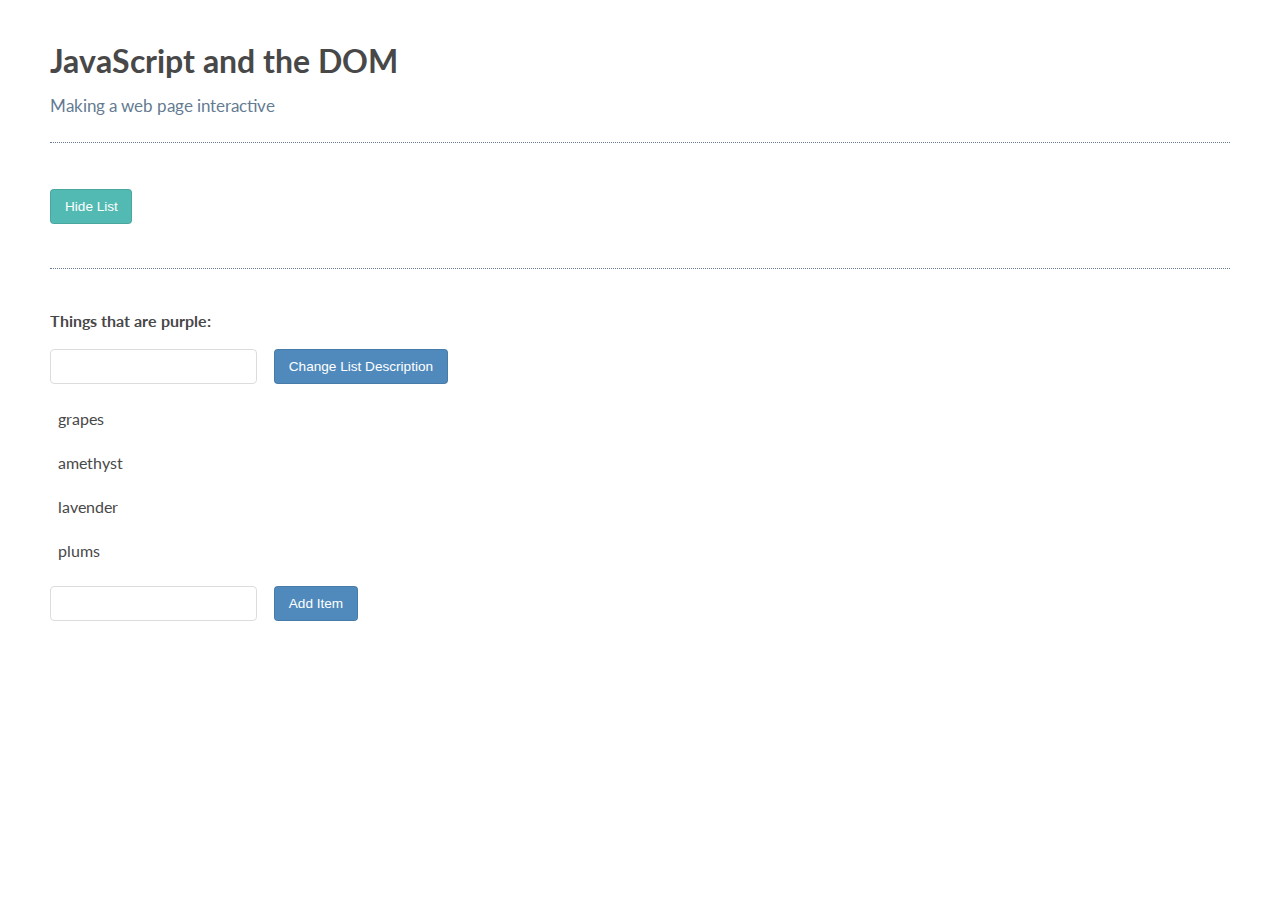
==== SchoolProjects/index.html @ ba5ec46f "Pushing Project Files No Changes to Project" ====
<!DOCTYPE html>
<html>
  <head>
    <title>JavaScript and the DOM</title>
    <link rel="stylesheet" href="styles.css">
  </head>
  <body>
    <h1 id="myHeading">JavaScript and the DOM</h1>
    <p>Making a web page interactive</p>

    <button id='toggleList'>Hide List</button>

    <div class='list'>
      <p class='description'>Things that are purple:</p>
      <input type='text' class='description'>
      <button class='description'>Change List Description</button>

      <ul>
        <li>grapes</li>
        <li>amethyst</li>
        <li>lavender</li>
        <li>plums</li>
      </ul>
      <input type='text' class='addItemInput'>
      <button class='addItemButton'>Add Item</button>
    </div>

    <script src="js.js"></script>
  </body>
</html>
---- SchoolProjects/styles.css ----
@import 'https://fonts.googleapis.com/css?family=Lato:400,700';

body {
  color: #484848;
  font-family: 'Lato', sans-serif;
  padding: .45em 2.65em 3em;
  line-height: 1.5;
}
h1 {
  margin-bottom: 0;
}
h1 + p {
  font-size: 1.08em;
  color: #637a91;
  margin-top: .5em;
  margin-bottom: 2.65em;
  padding-bottom: 1.325em;
  border-bottom: 1px dotted;
}
ul {
  padding-left: 0;
  list-style: none;
}
li {
  padding: .45em .5em;
  margin-bottom: .35em;
  display: flex;
  align-items: center;
}
input,
button {
  font-size: .85em;
  padding: .65em 1em;
  border-radius: .3em;
  outline: 0;
}
input {
  border: 1px solid #dcdcdc;
  margin-right: 1em;
}
div {
  margin-top: 2.8em;
  padding: 1.5em 0 .5em;
  border-top: 1px dotted #637a91;
}
p.description,
p:nth-of-type(2) {
  font-weight: bold;
}
/* Buttons */
button {
  color: white;
  background: #508abc;
  border: solid 1px;
  border-color: rgba(0, 0, 0, .1);
  cursor: pointer;
}
button + button {
  margin-left: .5em;
}
p + button {
  background: #52bab3;
}
.list button + button {
  background: #768da3;
}
.list li button + button {
  background: #508abc;
}
li button:first-child {
  margin-left: auto;
  background: #52bab3;
}
.list li button:last-child {
  background: #768da3;
}
li button {
  font-size: .75em;
  padding: .5em .65em;
}
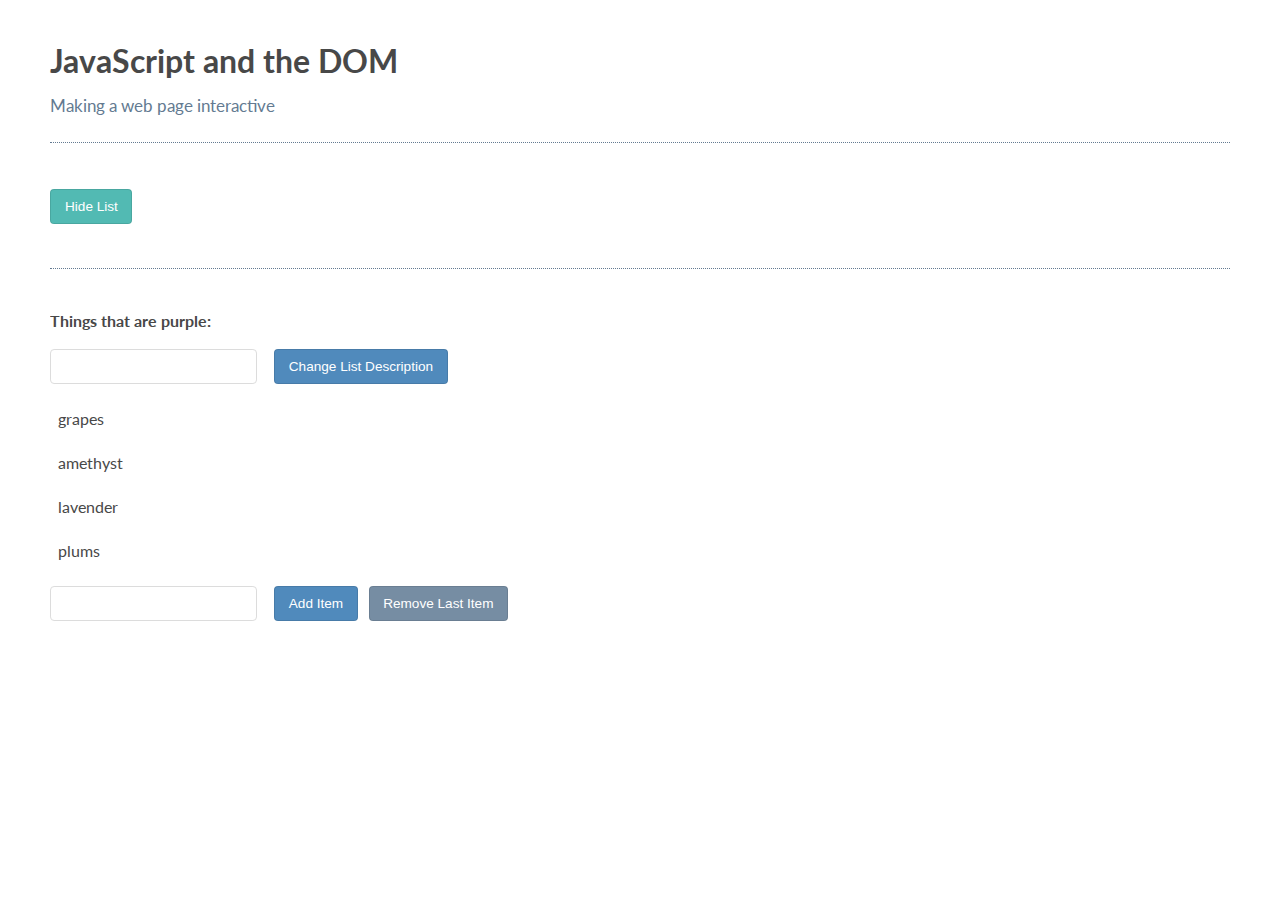
==== commit b39600bb: "Final Changes 02/08/19" ====
--- a/SchoolProjects/index.html
+++ b/SchoolProjects/index.html
@@ -23,8 +23,11 @@
       </ul>
       <input type='text' class='addItemInput'>
       <button class='addItemButton'>Add Item</button>
+      <button class='removeItemButton'>Remove Last Item</button>
+
     </div>
 
     <script src="js.js"></script>
+    <script src='temp.js'></script>
   </body>
 </html>
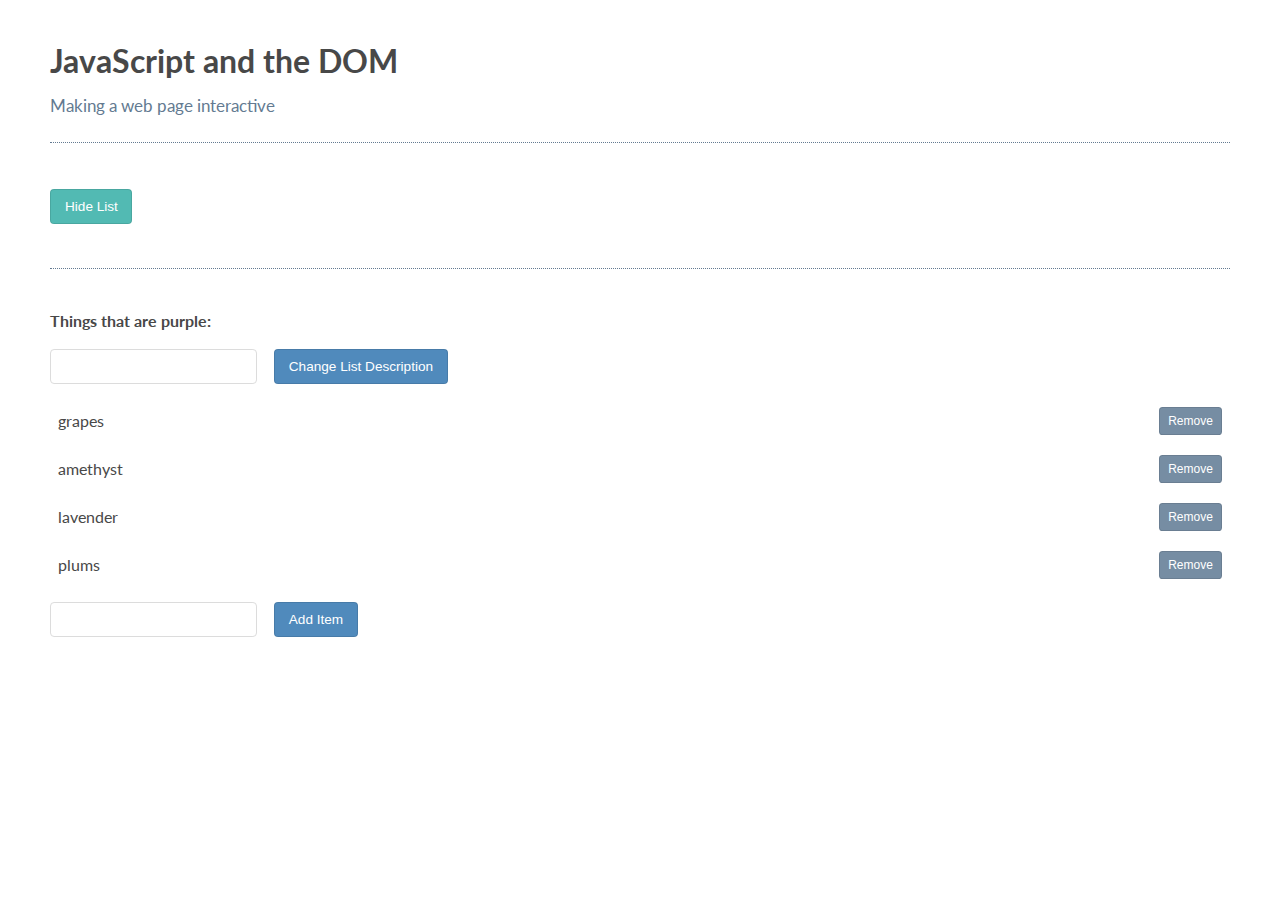
==== commit 564f7bf2: "updating work changes 2/11/19" ====
--- a/SchoolProjects/index.html
+++ b/SchoolProjects/index.html
@@ -16,18 +16,15 @@
       <button class='description'>Change List Description</button>
 
       <ul>
-        <li>grapes</li>
-        <li>amethyst</li>
-        <li>lavender</li>
-        <li>plums</li>
+        <li>grapes<button>Remove</button></li>
+        <li>amethyst<button>Remove</button></li>
+        <li>lavender<button>Remove</button></li>
+        <li>plums<button>Remove</button></li>
       </ul>
       <input type='text' class='addItemInput'>
       <button class='addItemButton'>Add Item</button>
-      <button class='removeItemButton'>Remove Last Item</button>
-
     </div>
 
     <script src="js.js"></script>
-    <script src='temp.js'></script>
   </body>
 </html>
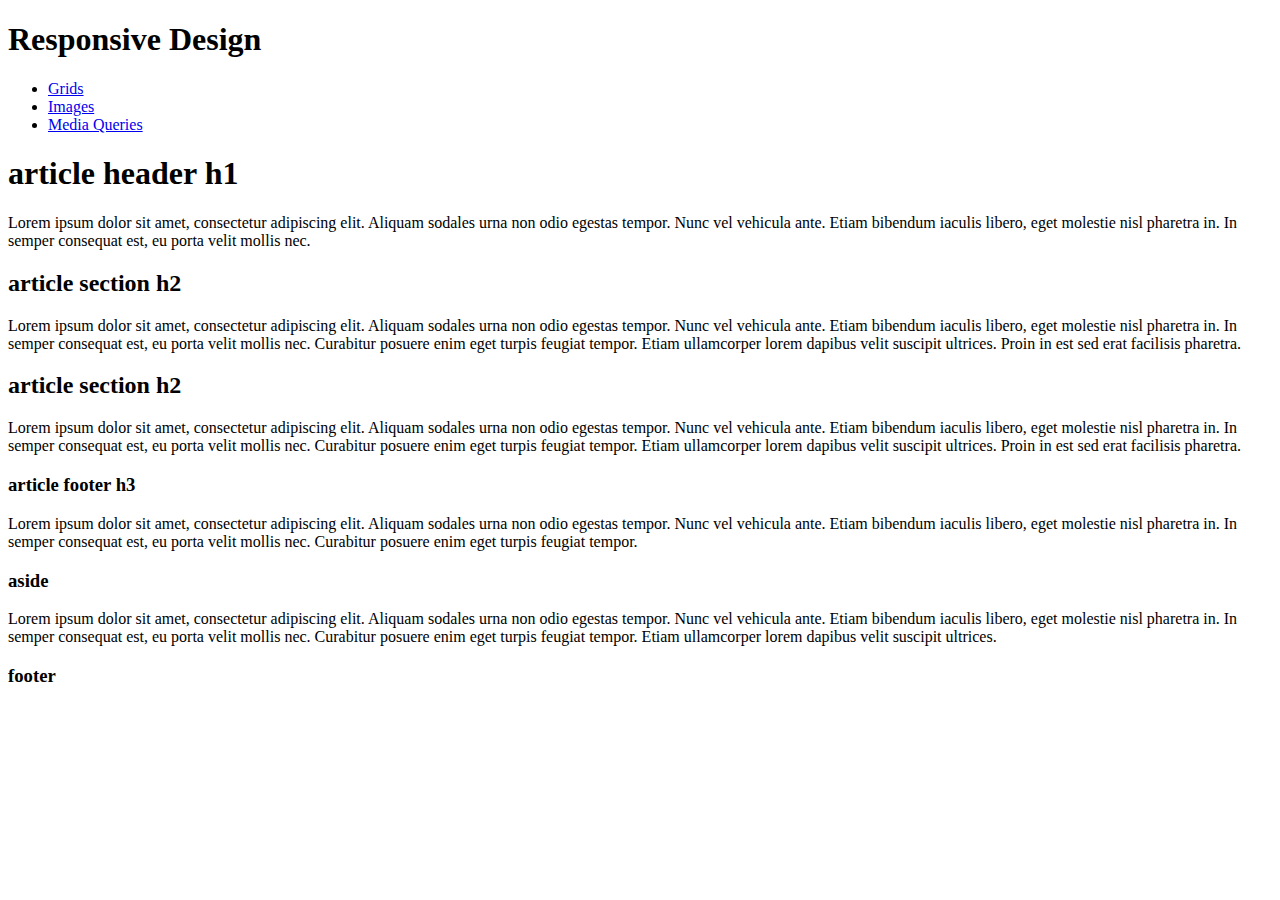
==== commit a7d70546: "Starting Responsive Stuff Yo" ====
--- a/SchoolProjects/index.html
+++ b/SchoolProjects/index.html
@@ -1,30 +1,62 @@
-<!DOCTYPE html>
+<!doctype html>
 <html>
-  <head>
-    <title>JavaScript and the DOM</title>
-    <link rel="stylesheet" href="styles.css">
-  </head>
-  <body>
-    <h1 id="myHeading">JavaScript and the DOM</h1>
-    <p>Making a web page interactive</p>
+    <head>
+        <meta charset="utf-8">
+        <title>Responsive Design</title>
+        <meta name="viewport" content="width=device-width, initial-scale=1">
+        <link rel="stylesheet" href="normalize.css">
+        <link rel="stylesheet" href="styles.css">
+    </head>
+    <body>
 
-    <button id='toggleList'>Hide List</button>
+        <div class="header-container">
+            <header class="wrapper clearfix">
+                <h1 class="title">Responsive Design</h1>
+                <nav>
+                    <ul>
+                        <li><a href="#">Grids</a></li>
+                        <li><a href="#">Images</a></li>
+                        <li><a href="#">Media Queries</a></li>
+                    </ul>
+                </nav>
+            </header>
+        </div>
 
-    <div class='list'>
-      <p class='description'>Things that are purple:</p>
-      <input type='text' class='description'>
-      <button class='description'>Change List Description</button>
+        <div class="main-container">
+            <div class="main wrapper clearfix">
 
-      <ul>
-        <li>grapes<button>Remove</button></li>
-        <li>amethyst<button>Remove</button></li>
-        <li>lavender<button>Remove</button></li>
-        <li>plums<button>Remove</button></li>
-      </ul>
-      <input type='text' class='addItemInput'>
-      <button class='addItemButton'>Add Item</button>
-    </div>
+                <article>
+                    <header>
+                        <h1>article header h1</h1>
+                        <p>Lorem ipsum dolor sit amet, consectetur adipiscing elit. Aliquam sodales urna non odio egestas tempor. Nunc vel vehicula ante. Etiam bibendum iaculis libero, eget molestie nisl pharetra in. In semper consequat est, eu porta velit mollis nec.</p>
+                    </header>
+                    <section>
+                        <h2>article section h2</h2>
+                        <p>Lorem ipsum dolor sit amet, consectetur adipiscing elit. Aliquam sodales urna non odio egestas tempor. Nunc vel vehicula ante. Etiam bibendum iaculis libero, eget molestie nisl pharetra in. In semper consequat est, eu porta velit mollis nec. Curabitur posuere enim eget turpis feugiat tempor. Etiam ullamcorper lorem dapibus velit suscipit ultrices. Proin in est sed erat facilisis pharetra.</p>
+                    </section>
+                    <section>
+                        <h2>article section h2</h2>
+                        <p>Lorem ipsum dolor sit amet, consectetur adipiscing elit. Aliquam sodales urna non odio egestas tempor. Nunc vel vehicula ante. Etiam bibendum iaculis libero, eget molestie nisl pharetra in. In semper consequat est, eu porta velit mollis nec. Curabitur posuere enim eget turpis feugiat tempor. Etiam ullamcorper lorem dapibus velit suscipit ultrices. Proin in est sed erat facilisis pharetra.</p>
+                    </section>
+                    <footer>
+                        <h3>article footer h3</h3>
+                        <p>Lorem ipsum dolor sit amet, consectetur adipiscing elit. Aliquam sodales urna non odio egestas tempor. Nunc vel vehicula ante. Etiam bibendum iaculis libero, eget molestie nisl pharetra in. In semper consequat est, eu porta velit mollis nec. Curabitur posuere enim eget turpis feugiat tempor.</p>
+                    </footer>
+                </article>
 
-    <script src="js.js"></script>
-  </body>
+                <aside>
+                    <h3>aside</h3>
+                    <p>Lorem ipsum dolor sit amet, consectetur adipiscing elit. Aliquam sodales urna non odio egestas tempor. Nunc vel vehicula ante. Etiam bibendum iaculis libero, eget molestie nisl pharetra in. In semper consequat est, eu porta velit mollis nec. Curabitur posuere enim eget turpis feugiat tempor. Etiam ullamcorper lorem dapibus velit suscipit ultrices.</p>
+                </aside>
+
+            </div> <!-- #main -->
+        </div> <!-- #main-container -->
+
+        <div class="footer-container">
+            <footer class="wrapper">
+                <h3>footer</h3>
+            </footer>
+        </div>
+
+    </body>
 </html>
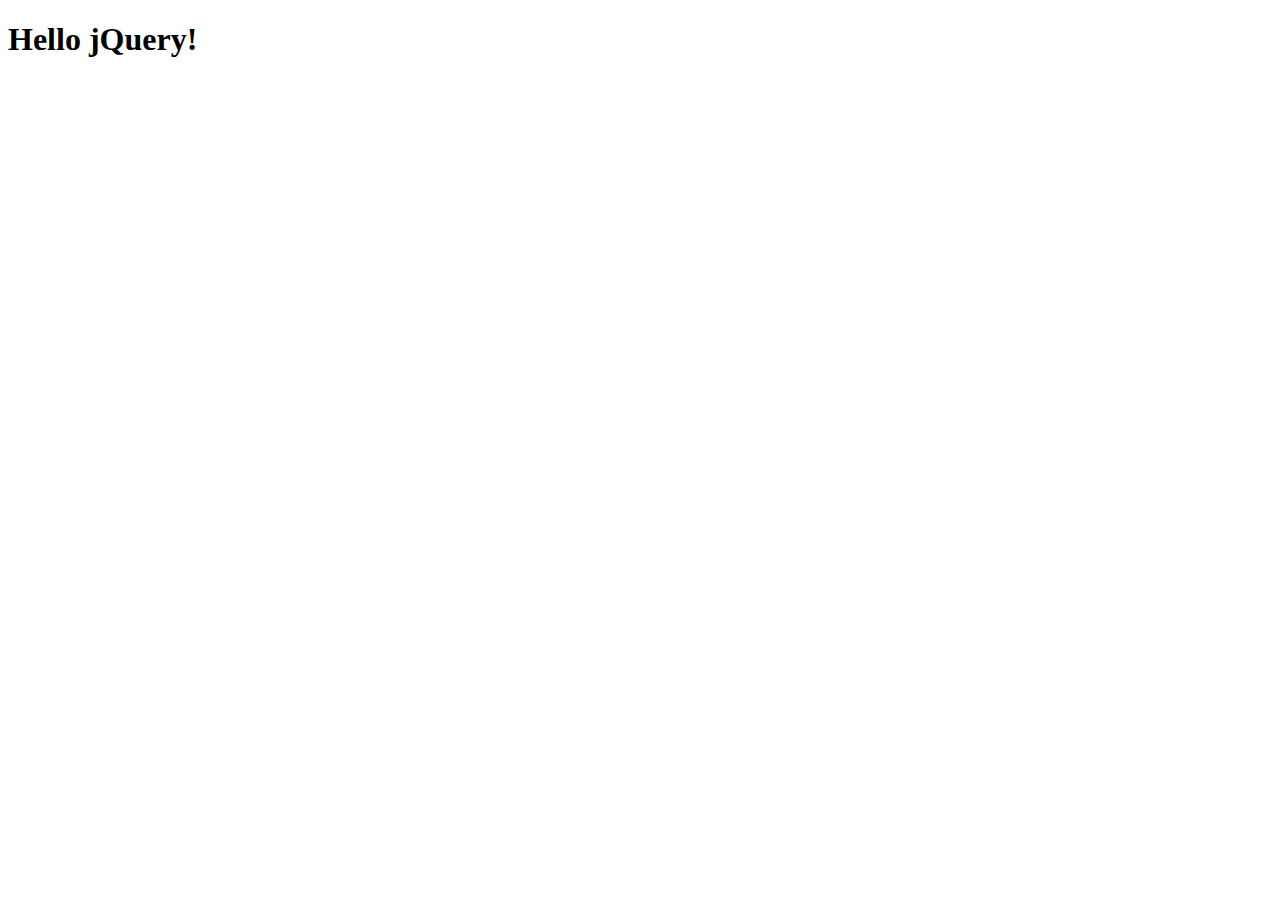
==== commit 17b14d46: "Starting Jquery set" ====
--- a/SchoolProjects/index.html
+++ b/SchoolProjects/index.html
@@ -1,62 +1,16 @@
-<!doctype html>
+<!DOCTYPE html>
 <html>
-    <head>
-        <meta charset="utf-8">
-        <title>Responsive Design</title>
-        <meta name="viewport" content="width=device-width, initial-scale=1">
-        <link rel="stylesheet" href="normalize.css">
-        <link rel="stylesheet" href="styles.css">
-    </head>
-    <body>
+<head>
+	<title>jQuery Basics</title>
+	<link rel="stylesheet" href="css/style.css" type="text/css" media="screen" title="no title" charset="utf-8">
+</head>
+<body>
+  <div class="container">
+    <h1>Hello jQuery!</h1>
+    <div class="box"></div>
+  </div>
 
-        <div class="header-container">
-            <header class="wrapper clearfix">
-                <h1 class="title">Responsive Design</h1>
-                <nav>
-                    <ul>
-                        <li><a href="#">Grids</a></li>
-                        <li><a href="#">Images</a></li>
-                        <li><a href="#">Media Queries</a></li>
-                    </ul>
-                </nav>
-            </header>
-        </div>
-
-        <div class="main-container">
-            <div class="main wrapper clearfix">
-
-                <article>
-                    <header>
-                        <h1>article header h1</h1>
-                        <p>Lorem ipsum dolor sit amet, consectetur adipiscing elit. Aliquam sodales urna non odio egestas tempor. Nunc vel vehicula ante. Etiam bibendum iaculis libero, eget molestie nisl pharetra in. In semper consequat est, eu porta velit mollis nec.</p>
-                    </header>
-                    <section>
-                        <h2>article section h2</h2>
-                        <p>Lorem ipsum dolor sit amet, consectetur adipiscing elit. Aliquam sodales urna non odio egestas tempor. Nunc vel vehicula ante. Etiam bibendum iaculis libero, eget molestie nisl pharetra in. In semper consequat est, eu porta velit mollis nec. Curabitur posuere enim eget turpis feugiat tempor. Etiam ullamcorper lorem dapibus velit suscipit ultrices. Proin in est sed erat facilisis pharetra.</p>
-                    </section>
-                    <section>
-                        <h2>article section h2</h2>
-                        <p>Lorem ipsum dolor sit amet, consectetur adipiscing elit. Aliquam sodales urna non odio egestas tempor. Nunc vel vehicula ante. Etiam bibendum iaculis libero, eget molestie nisl pharetra in. In semper consequat est, eu porta velit mollis nec. Curabitur posuere enim eget turpis feugiat tempor. Etiam ullamcorper lorem dapibus velit suscipit ultrices. Proin in est sed erat facilisis pharetra.</p>
-                    </section>
-                    <footer>
-                        <h3>article footer h3</h3>
-                        <p>Lorem ipsum dolor sit amet, consectetur adipiscing elit. Aliquam sodales urna non odio egestas tempor. Nunc vel vehicula ante. Etiam bibendum iaculis libero, eget molestie nisl pharetra in. In semper consequat est, eu porta velit mollis nec. Curabitur posuere enim eget turpis feugiat tempor.</p>
-                    </footer>
-                </article>
-
-                <aside>
-                    <h3>aside</h3>
-                    <p>Lorem ipsum dolor sit amet, consectetur adipiscing elit. Aliquam sodales urna non odio egestas tempor. Nunc vel vehicula ante. Etiam bibendum iaculis libero, eget molestie nisl pharetra in. In semper consequat est, eu porta velit mollis nec. Curabitur posuere enim eget turpis feugiat tempor. Etiam ullamcorper lorem dapibus velit suscipit ultrices.</p>
-                </aside>
-
-            </div> <!-- #main -->
-        </div> <!-- #main-container -->
-
-        <div class="footer-container">
-            <footer class="wrapper">
-                <h3>footer</h3>
-            </footer>
-        </div>
-
-    </body>
+	<script src="js/jquery-3.2.1.min.js" type="text/javascript" charset="utf-8"></script>
+	<script src="js/app.js" type="text/javascript" charset="utf-8"></script>
+</body>
 </html>
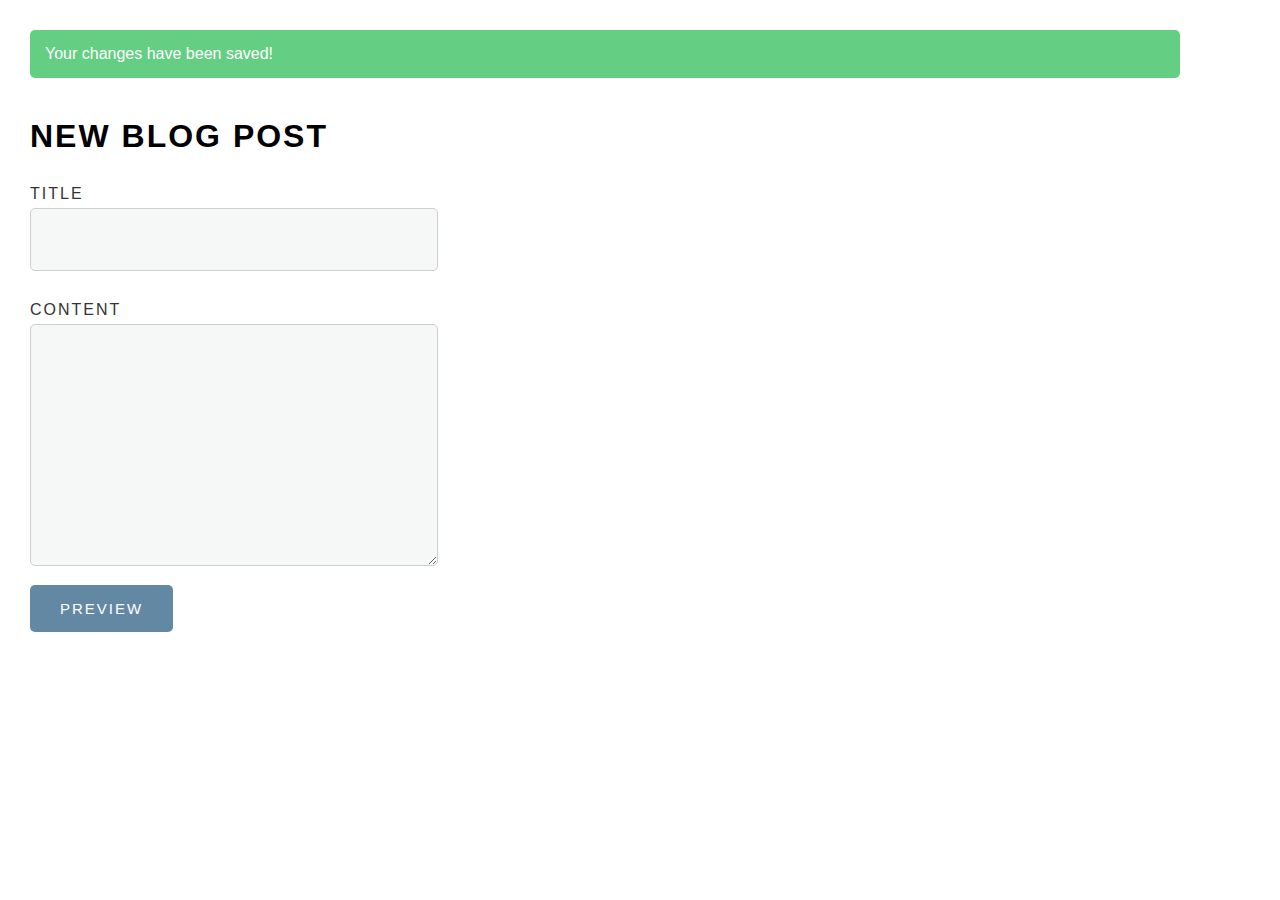
==== commit f1f3f7a6: "updated for jquery basics" ====
--- a/SchoolProjects/index.html
+++ b/SchoolProjects/index.html
@@ -1,16 +1,33 @@
 <!DOCTYPE html>
 <html>
 <head>
-	<title>jQuery Basics</title>
-	<link rel="stylesheet" href="css/style.css" type="text/css" media="screen" title="no title" charset="utf-8">
+	<title>Blog Preview Example</title>
+	<link rel="stylesheet" href="styles.css" type="text/css" media="screen" title="no title" charset="utf-8">
 </head>
 <body>
-  <div class="container">
-    <h1>Hello jQuery!</h1>
-    <div class="box"></div>
-  </div>
-
-	<script src="js/jquery-3.2.1.min.js" type="text/javascript" charset="utf-8"></script>
-	<script src="js/app.js" type="text/javascript" charset="utf-8"></script>
+    <div id="flashMessage">
+        Your changes have been saved!
+    </div>
+    <div class="blogNewPost">
+        <h1 class="blogPage-title">New Blog Post</h1>
+        <p class="blogTitle-area">
+            <label>Title</label>
+            <input type="text" id="blogTitleInput">
+        </p>
+        <p class="blogContent-area">
+            <label>Content</label>
+            <textarea id="blogContentInput"></textarea>
+        </p>
+        <p>
+            <button id="previewButton">Preview</button>
+        </p>
+    </div>
+    <div class="blogPreviewArea">
+        <h2 id="blogTitlePreview"></h2>
+        <div id="blogContentPreview">
+        </div>
+    </div>
+	<script src="app.js" type="text/javascript" charset="utf-8"></script>
+	<script src="jquery.js" type="text/javascript" charset="utf-8"></script>
 </body>
 </html>
--- a/SchoolProjects/styles.css
+++ b/SchoolProjects/styles.css
@@ -0,0 +1,103 @@
+* {
+    margin: 0;
+    padding: 0;
+    font-family: Arial, Helvetica, sans-serif;
+}
+
+body{
+  background-color: #fff;
+  margin: 30px;
+}
+
+ h1, h2, p, div {
+}
+
+img {
+    border-radius: 64px;
+}
+
+p.menu  {
+    text-align: right;
+}
+
+a {
+    color: blue;
+}
+
+label{
+  margin-top: 30px;
+  display: block;
+  text-transform: uppercase;
+  color: #333;
+  letter-spacing: 2px;
+}
+
+input, textarea {
+    width: 100%;
+    font-size: 18px;
+    border-radius: 5px;
+    border: 1px solid #cdcfcf;
+    margin-top:5px;
+    padding: 20px;
+    color: #333;
+    background-color: #f6f8f8;
+}
+
+textarea {
+    height: 200px;
+}
+
+button {
+  background: #6388a4;
+  border: none;
+  border-radius: 5px;
+  color: #fff;
+  font-size: 15px;
+  padding: 15px 30px;
+  cursor: pointer;
+  text-shadow: none;
+  text-transform: uppercase;
+  letter-spacing: 2px;
+  margin-top: 15px;
+}
+
+.blogPage-title{
+  text-transform: uppercase;
+  letter-spacing: 2px;
+
+}
+
+#blogTitlePreview{
+  font-family: serif;
+  font-size: 40px
+}
+
+#blogContentPreview{
+  line-height: 25px;
+  color: #666;
+  font-family: serif;
+  font-size: 18px;
+}
+
+#flashMessage {
+    color: white;
+    background-color: #64ce83;
+    padding: 15px;
+    border-radius: 5px;
+    display: block;
+    width: calc(100% - 100px);
+    margin-bottom: 40px;
+}
+
+.blogNewPost{
+  float: left;
+  width: 30%;
+}
+
+.blogPreviewArea{
+  float: left;
+  width: 40%;
+  margin-top: -10px;
+  margin-left: 100px;
+  min-height: 400px;
+}
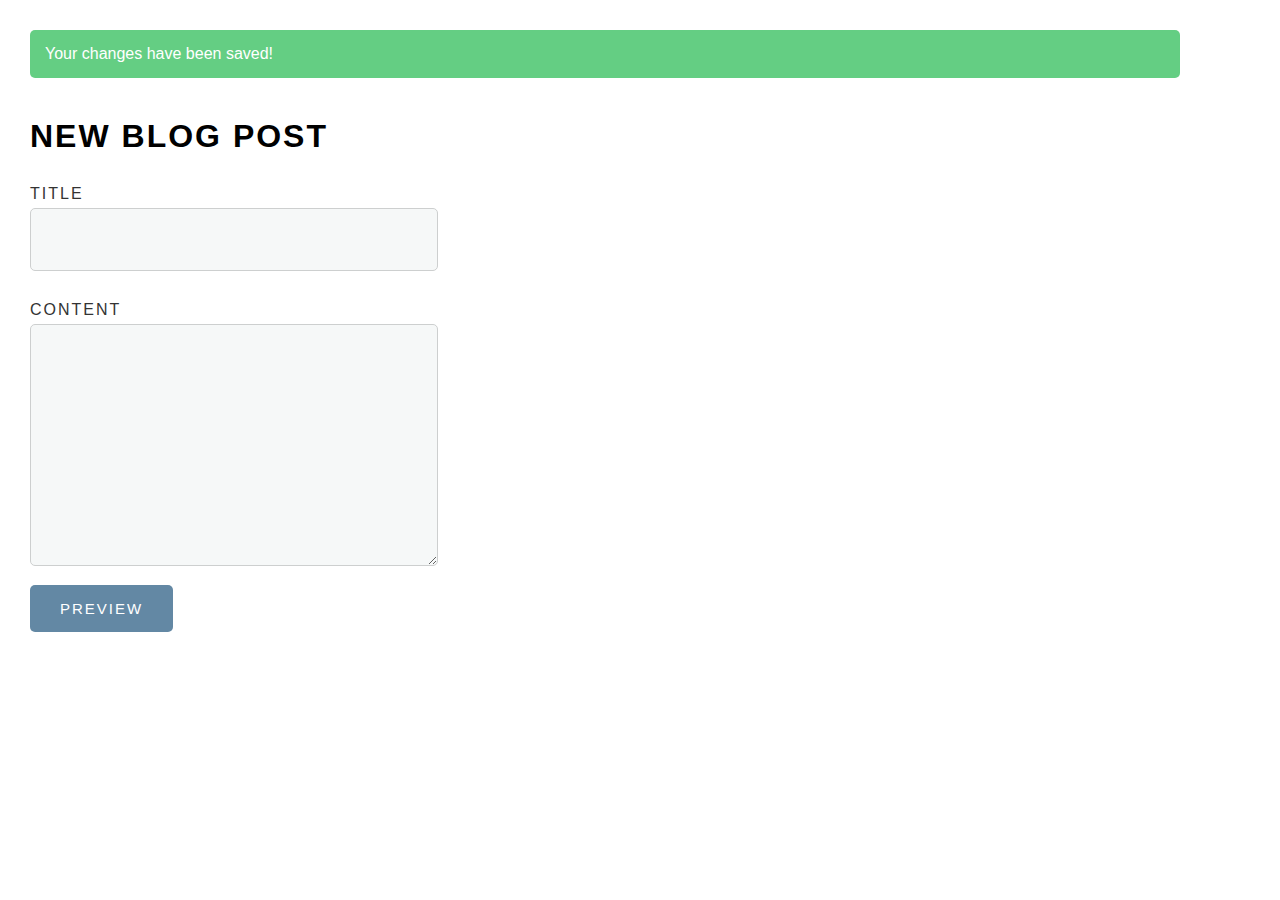
==== commit b310b2f6: "PooshLeetleCart Jquery Not Working Whyyyy" ====
--- a/SchoolProjects/index.html
+++ b/SchoolProjects/index.html
@@ -27,7 +27,8 @@
         <div id="blogContentPreview">
         </div>
     </div>
-	<script src="app.js" type="text/javascript" charset="utf-8"></script>
-	<script src="jquery.js" type="text/javascript" charset="utf-8"></script>
+  	<script src="app.js" type="text/javascript" charset="utf-8"></script>
+    <script src="jquery.js" type="text/javascript" charset="utf-8"></script>
+
 </body>
 </html>
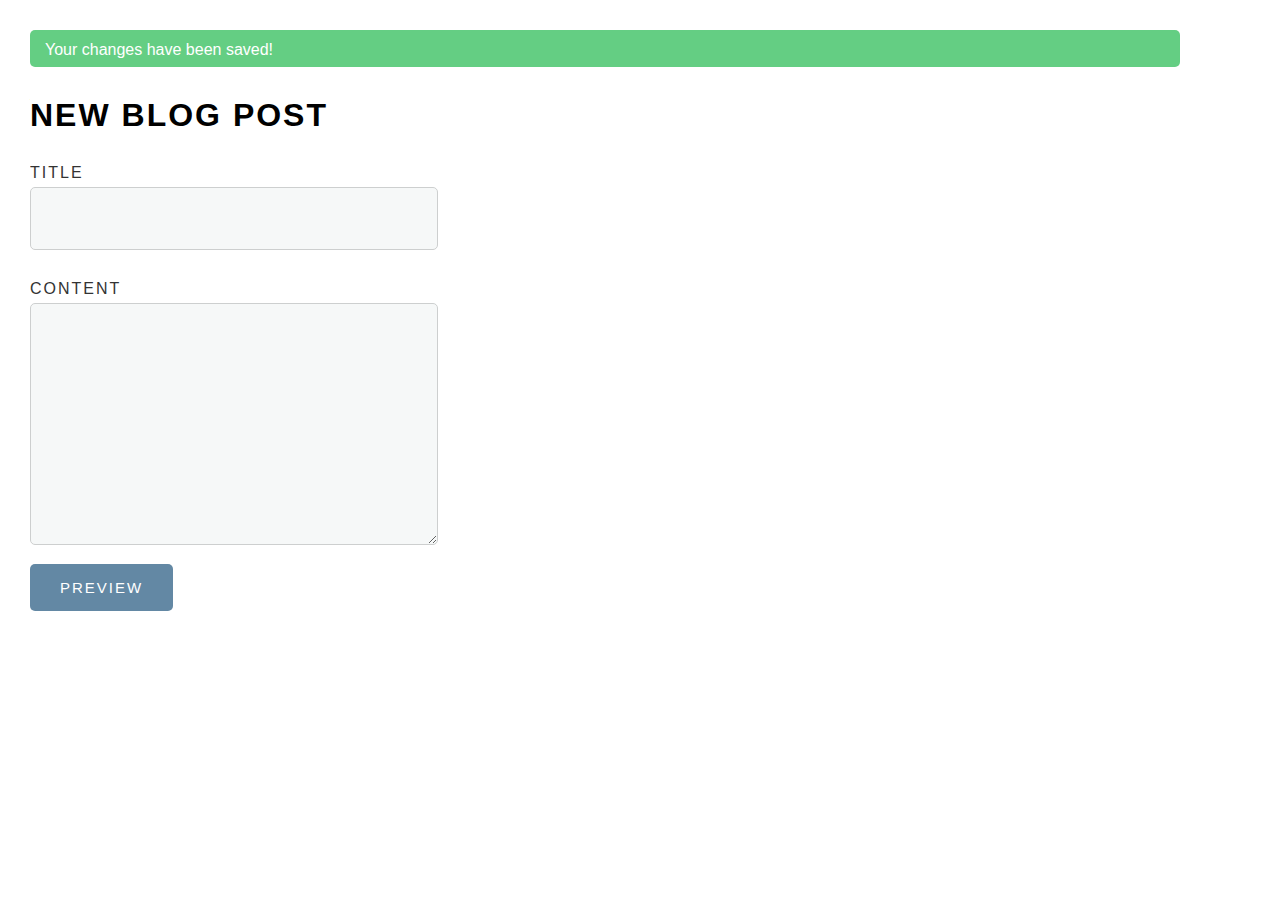
==== commit b7cb1e57: "CodeLou-PushSchool 02.14.19" ====
--- a/SchoolProjects/index.html
+++ b/SchoolProjects/index.html
@@ -27,8 +27,8 @@
         <div id="blogContentPreview">
         </div>
     </div>
+		<script src="jquery.js" type="text/javascript" charset="utf-8"></script>
   	<script src="app.js" type="text/javascript" charset="utf-8"></script>
-    <script src="jquery.js" type="text/javascript" charset="utf-8"></script>
 
 </body>
 </html>
